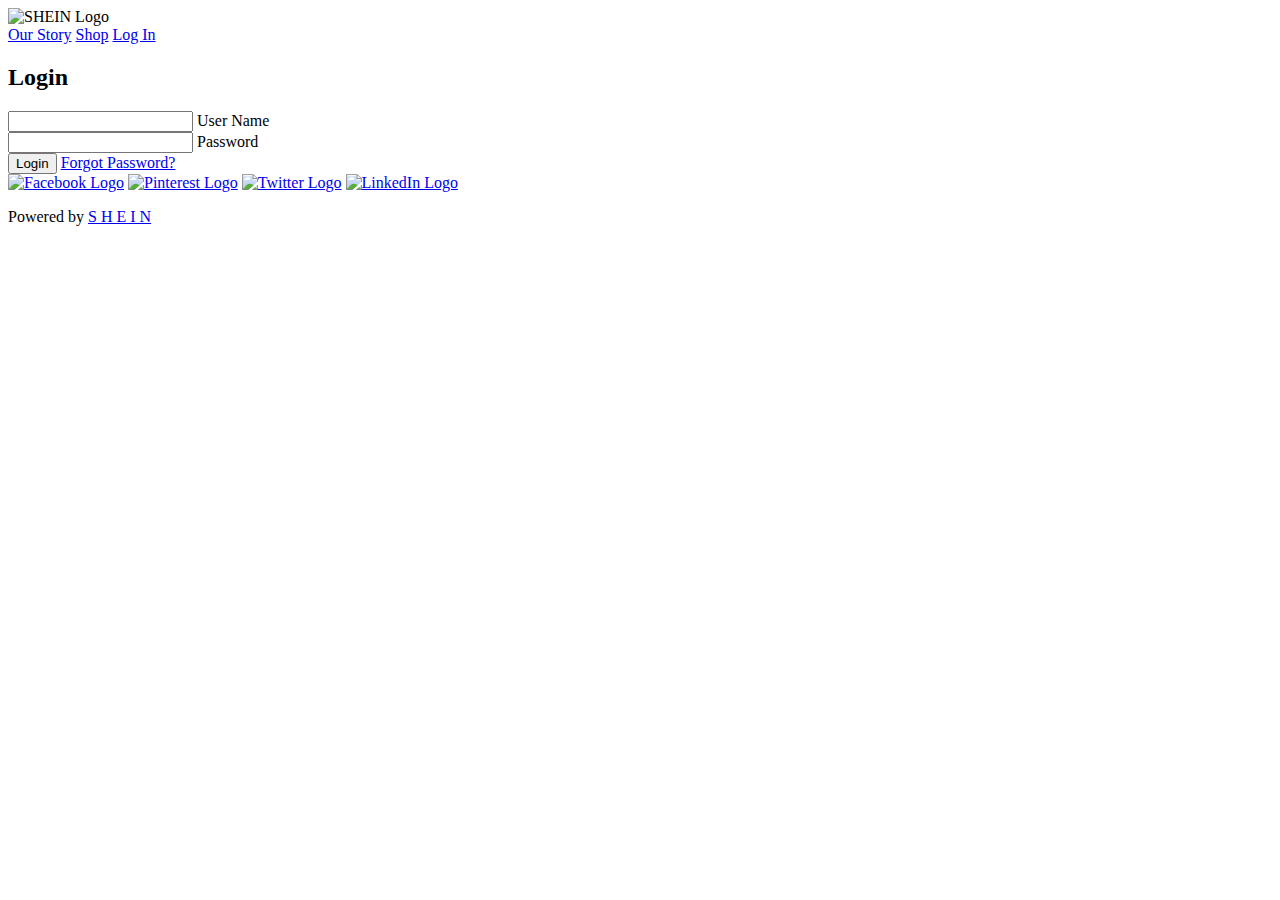
==== Index.html @ 65be4b23 "Add files via upload" ====
<!DOCTYPE html>
<html lang="en">
<head>
    <meta charset="UTF-8">
    <meta name="viewport" content="width=device-width, initial-scale=1.0">
    <meta http-equiv="X-UA-Compatible" content="ie=edge">
    <link rel="stylesheet" href="CSS/normalize.css">
    <link rel="stylesheet" href="CSS/Common.css">
    <link rel="stylesheet" href="CSS/Login.css">
    <script src="JavaScript/Login.js"></script>
    <title>Shein - Login</title>
</head>

<body>
  <!-- Navigation -->
  <div class="navbar">
    <img src="Pictures/logo.png" alt="SHEIN Logo" class="shein-logo">
    
    <nav>
        <a href="OurStory.html">Our Story</a>
        <a href="Shop.html" id="shopLink">Shop</a>
        <a href="#" id="loginLink">Log In</a>
    </nav>
</div>

    <div class="login-wrapper">
        <form id="loginForm" action="" class="form">
            <h2>Login</h2>
            <div class="input-group">
                <input type="text" name="loginUser" id="loginUser" required />
                <label for="loginUser">User Name</label>
            </div>
            <div class="input-group">
                <input type="password" name="loginPassword" id="loginPassword" required />
                <label for="loginPassword">Password</label>
            </div>
            <input type="submit" value="Login" class="submit-btn" id="loginBtn" />
            <a href="#forgot-pw">Forgot Password?</a>
        </form>
    </div>
    
    <!-- Footer -->
    <footer>
    <a href="https://www.facebook.com/SHEINOFFICIAL/" target="_blank"><img src="Pictures/fb.jpg" alt="Facebook Logo"></a>
    <a href="https://www.pinterest.com/SHEINofficial/" target="_blank"><img src="Pictures/pin.jpg" alt="Pinterest Logo"></a>
    <a href="https://twitter.com/SHEIN_Official" target="_blank"><img src="Pictures/tw.jpg" alt="Twitter Logo"></a>
    <a href="https://www.linkedin.com/company/shein/?originalSubdomain=sg" target="_blank"><img src="Pictures/in.png" alt="LinkedIn Logo"></a>
    <p>Powered by <a href="https://sg.shein.com/" target="_blank">S H E I N</a></p>
</footer>

</body>

</html>
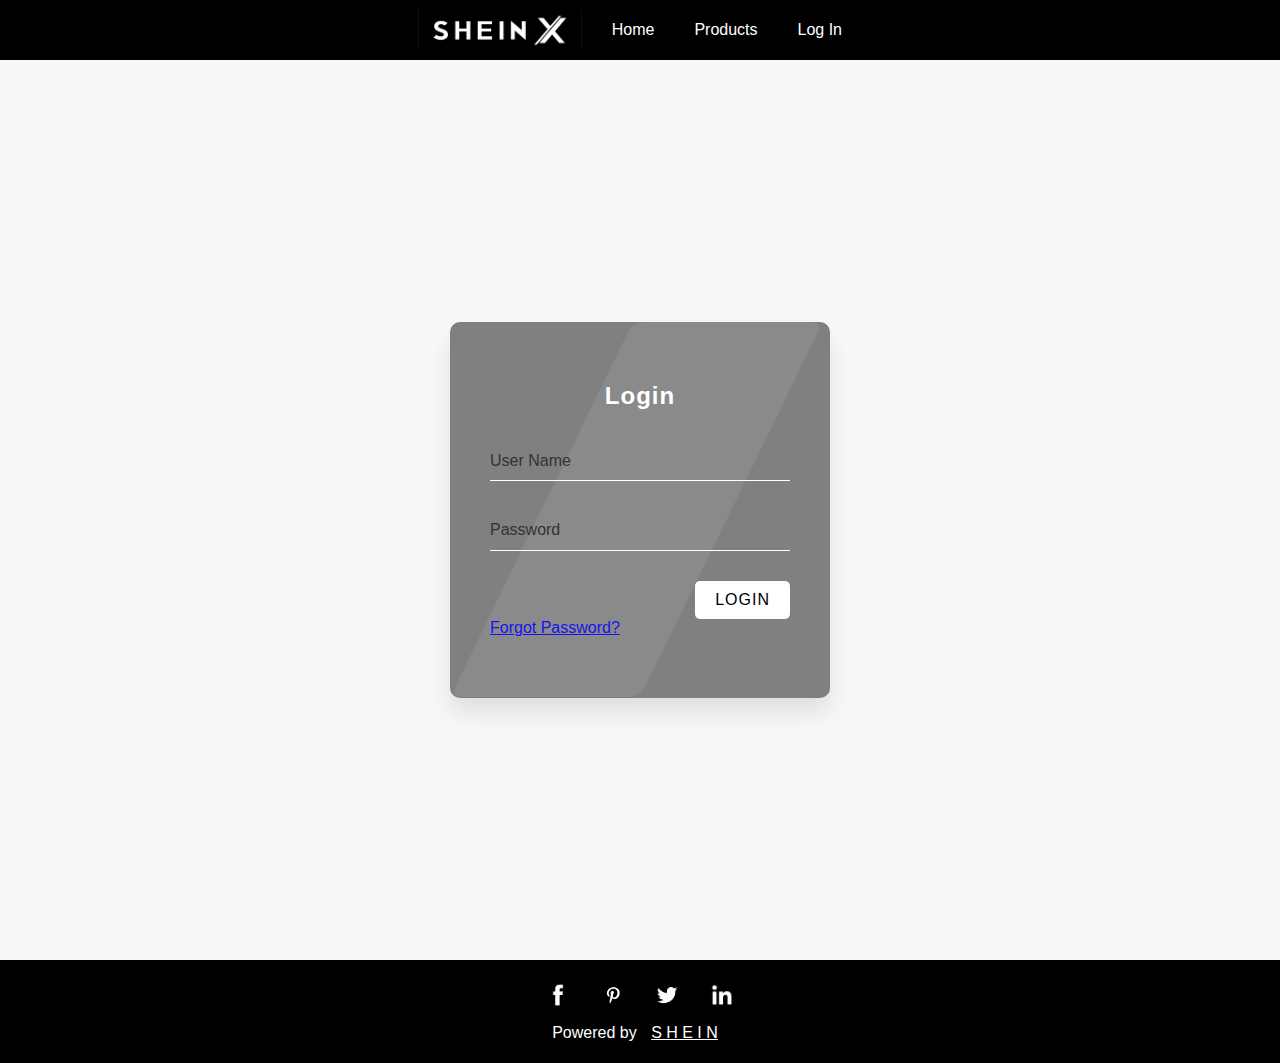
==== commit 2c2c7230: "Updated Home page, and Products" ====
--- a/Index.html
+++ b/Index.html
@@ -17,8 +17,8 @@
     <img src="Pictures/logo.png" alt="SHEIN Logo" class="shein-logo">
     
     <nav>
-        <a href="OurStory.html">Our Story</a>
-        <a href="Shop.html" id="shopLink">Shop</a>
+        <a href="OurStory.html">Home</a>
+        <a href="Shop.html" id="shopLink">Products</a>
         <a href="#" id="loginLink">Log In</a>
     </nav>
 </div>
--- a/CSS/Common.css
+++ b/CSS/Common.css
@@ -0,0 +1,51 @@
+/* Navigation bar styles */
+.navbar {
+    background-color: black;
+    padding: 10px 0;
+    display: flex;
+    align-items: center;
+    justify-content: center;
+}
+
+.shein-logo {
+    height: 40px;
+    margin-right: 10px; /* Adjust the margin as needed */
+}
+
+nav {
+    display: flex;
+}
+
+nav a {
+    color: white;
+    text-decoration: none;
+    padding: 5px 20px;
+}
+
+/* Footer styles */
+footer {
+    text-align: center;
+    padding: 20px;
+    background-color: black;
+    color: #fff;
+}
+
+footer a {
+    color: #fff;
+    text-decoration: none;
+    margin: 0 10px;
+}
+
+footer a[href="https://sg.shein.com/"] {
+    text-decoration: underline;
+}
+
+/* Social Media Icons in the Footer */
+footer img {
+    max-width: 30px; /* Adjust as needed */
+    height: auto;
+}
+
+footer p {
+    margin-top: 10px;
+}--- a/CSS/Login.css
+++ b/CSS/Login.css
@@ -0,0 +1,238 @@
+* {
+  margin: 0;
+  padding: 0;
+  box-sizing: border-box;
+}
+
+body {
+  background-size: cover;
+  font-family: 'Helvetica Neue', sans-serif;
+  background-color: #f8f8f8;
+}
+
+/* Navigation bar styles */
+.navbar {
+  background-color: black;
+  padding: 10px 0;
+  display: flex;
+  align-items: center;
+  justify-content: center;
+}
+
+.shein-logo {
+  height: 40px;
+  margin-right: 10px; 
+}
+
+nav {
+  display: flex;
+}
+
+nav a {
+  color: white;
+  text-decoration: none;
+  padding: 5px 20px;
+}
+
+.login-wrapper {
+  height: 100vh;
+  width: 100vw;
+  display: flex;
+  justify-content: center;
+  align-items: center;
+}
+
+.form {
+  position: relative;
+  width: 100%;
+  max-width: 380px;
+  padding: 60px 40px;
+  background: gray;
+  border-radius: 10px;
+  color: #333;
+  box-shadow: 0 15px 25px rgba(0, 0, 0, 0.1);
+}
+
+.form::before {
+  content: "";
+  position: absolute;
+  top: 0;
+  left: 0;
+  width: 50%;
+  height: 100%;
+  background: rgba(255, 255, 255, 0.08);
+  transform: skewX(-26deg);
+  transform-origin: bottom left;
+  border-radius: 10px;
+  pointer-events: none;
+}
+
+.form img {
+  position: absolute;
+  top: -50px;
+  left: calc(50% - 50px);
+  width: 100px;
+  background: rgba(255, 255, 255, 0.8);
+  border-radius: 50%;
+}
+
+.form h2 {
+  text-align: center;
+  letter-spacing: 1px;
+  margin-bottom: 2rem;
+  color: white;
+}
+
+.form .input-group {
+  position: relative;
+}
+
+.form .input-group input {
+  width: 100%;
+  padding: 10px 0;
+  font-size: 1rem;
+  letter-spacing: 1px;
+  margin-bottom: 30px;
+  border: none;
+  border-bottom: 1px solid white;
+  outline: none;
+  background-color: transparent;
+  color: inherit;
+}
+
+.form .input-group label {
+  position: absolute;
+  top: 0;
+  left: 0;
+  padding: 10px 0;
+  font-size: 1rem;
+  pointer-events: none;
+  transition: 0.3s ease-out;
+}
+
+.form .input-group input:focus + label,
+.form .input-group input:valid + label {
+  transform: translateY(-18px);
+  color: white;
+  font-size: 0.8rem;
+}
+
+.submit-btn {
+  display: block;
+  margin-left: auto;
+  border: none;
+  outline: none;
+  background: white;
+  font-size: 1rem;
+  text-transform: uppercase;
+  letter-spacing: 1px;
+  padding: 10px 20px;
+  border-radius: 5px;
+  cursor: pointer;
+}
+
+.forgot-pw {
+  color: inherit;
+}
+
+#forgot-pw {
+  position: absolute;
+  display: flex;
+  justify-content: center;
+  align-items: center;
+  top: 0;
+  left: 0;
+  right: 0;
+  height: 0;
+  z-index: 1;
+  background: black;
+  opacity: 0;
+  transition: 0.6s;
+}
+
+#forgot-pw:target {
+  height: 100%;
+  opacity: 1;
+}
+
+.close {
+  position: absolute;
+  right: 1.5rem;
+  top: 0.5rem;
+  font-size: 2rem;
+  font-weight: 900;
+  text-decoration: none;
+  color: inherit;
+}
+
+/* Footer styles */
+footer {
+  text-align: center;
+  padding: 20px;
+  background-color: black;
+  color: #fff;
+}
+
+footer a {
+  color: #fff;
+  text-decoration: none;
+  margin: 0 10px;
+}
+
+footer a[href="https://sg.shein.com/"] {
+  text-decoration: underline;
+}
+
+/* Social Media Icons in the Footer */
+footer img {
+  max-width: 30px;
+  height: auto;
+}
+
+footer p {
+  margin-top: 10px;
+}
+
+@media screen and (max-width: 768px) {
+  body {
+    background-color: #f0f0f0;
+  }
+
+  .navbar {
+    padding: 5px 0;
+  }
+
+  .shein-logo {
+    height: 30px;
+  }
+
+  nav a {
+    padding: 5px 10px;
+  }
+
+  .form {
+    padding: 40px;
+  }
+
+  .form::before {
+    width: 100%;
+    height: 50%;
+    transform: skewX(0deg);
+  }
+
+  .form img {
+    width: 80px;
+  }
+
+  .form h2 {
+    margin-bottom: 1.5rem;
+  }
+
+  .form .input-group input {
+    margin-bottom: 20px;
+  }
+
+  .submit-btn {
+    margin-left: 0;
+  }
+}
